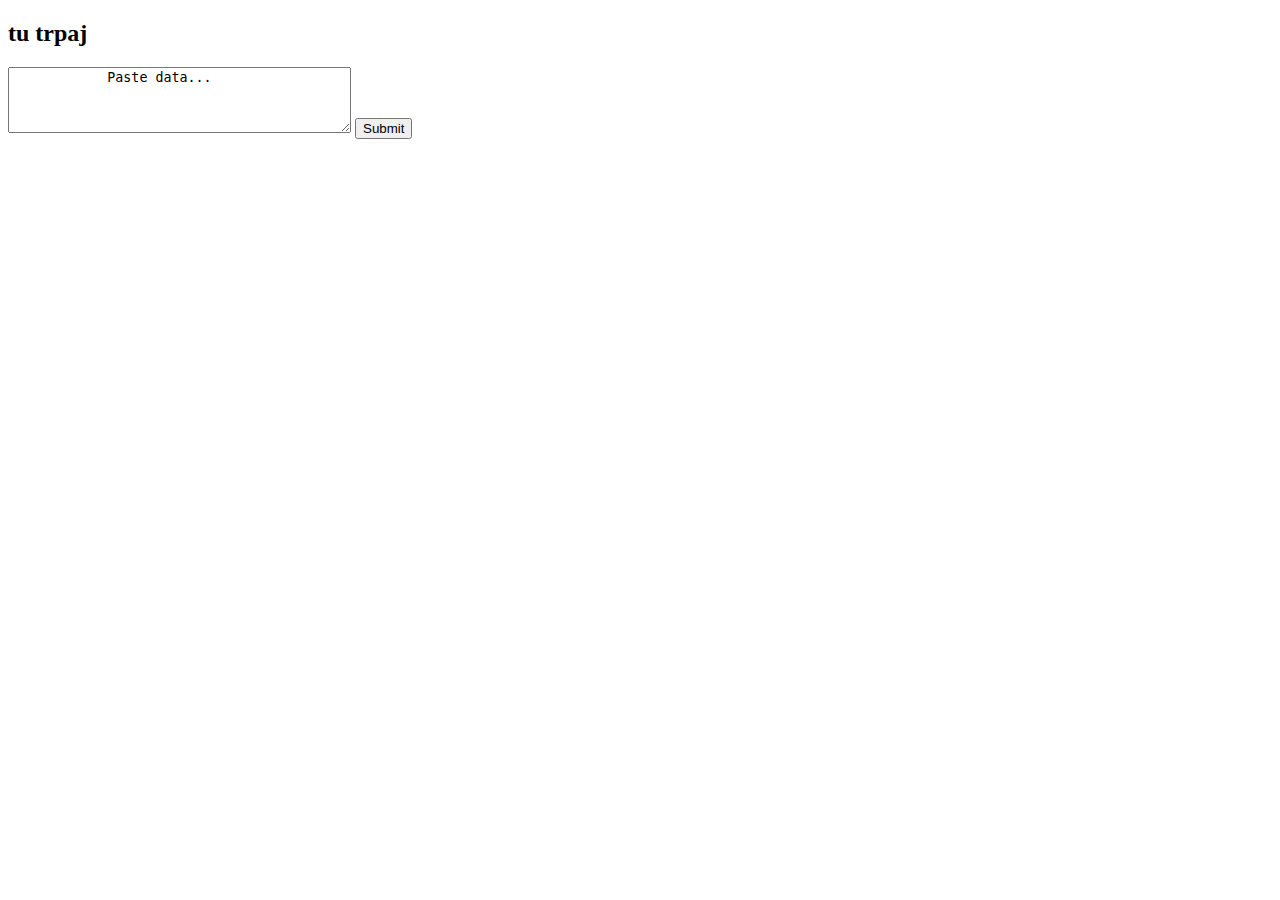
==== index.html @ 50d7044d "add files" ====
<!DOCTYPE html>
<html lang="en">
    <head>
        <meta charset="utf-8">
        <title>herpity derpity</title>
        <!-- <script type="text/javascript" src="d3/d3.v3.js"></script> -->
        <style type="text/css">

        </style>
    </head>
    <body>
      <h2>tu trpaj</h2>
        <form action="./cgi-bin/helloPM.cgi" method="POST" target="_blank">
          <textarea name="textcontent" cols=40 rows=4>
            Paste data...
          </textarea>
          <input type="submit" value="Submit">
        </form>
    </body>
</html>
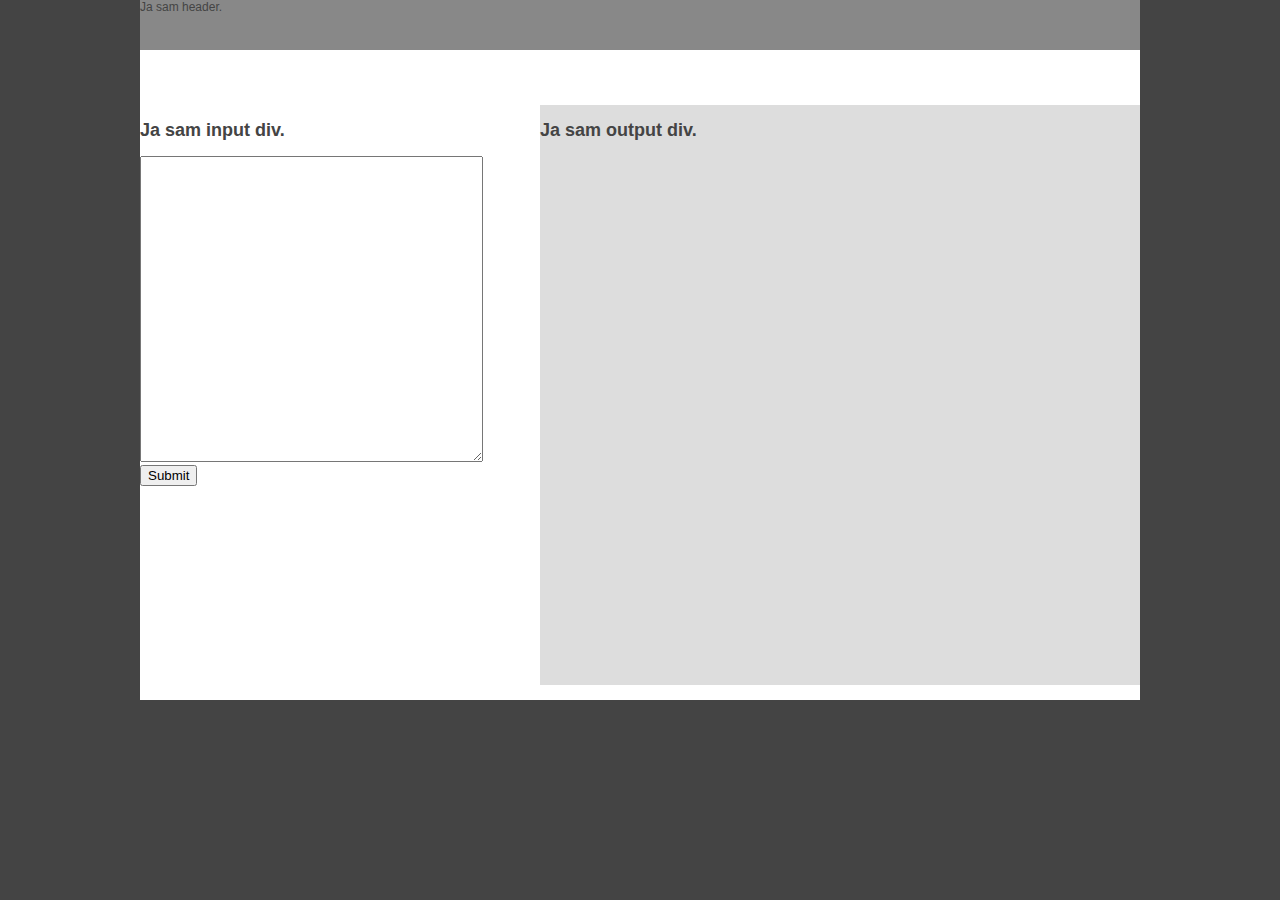
==== commit 6fa95699: "cleanup2" ====
--- a/index.html
+++ b/index.html
@@ -1,20 +1,35 @@
 <!DOCTYPE html>
-<html lang="en">
-    <head>
-        <meta charset="utf-8">
-        <title>herpity derpity</title>
-        <!-- <script type="text/javascript" src="d3/d3.v3.js"></script> -->
-        <style type="text/css">
+<html>
 
-        </style>
-    </head>
-    <body>
-      <h2>tu trpaj</h2>
-        <form action="./cgi-bin/helloPM.cgi" method="POST" target="_blank">
-          <textarea name="textcontent" cols=40 rows=4>
-            Paste data...
-          </textarea>
-          <input type="submit" value="Submit">
-        </form>
-    </body>
+  <head>
+    <title>test</title>
+    <link rel="stylesheet" href="css/style.css">
+    <script type="text/javascript" src="js/d3/d3.v3.min.js"></script>
+    <script type="text/javascript" src="js/plotmachen.js"></script>
+    
+  </head>
+  
+  <body>
+    <div id="container">
+      <div id="content" class="clearfix">
+        <div id="nav">
+            <h2>Ja sam input div.</h2>
+            <textarea name="textcontent" cols=40 rows=20 id='txt2'></textarea>
+            <!-- <input name="textbox1" type="text" id="txt1"/> -->
+            <input name="buttonExecute" onclick="getInput(document.getElementById('txt2').value)" type="button" value="Submit" />
+            <!-- <input name="buttonExecute" onclick="execute(this)" type="button" value="Execute" /> -->
+
+        </div>
+        <div id="maincontent">
+            <h2>Ja sam output div.</h2>
+            
+        </div>
+      </div>
+      
+      <div id="header">
+        Ja sam header.
+      </div>
+    
+    </div>
+  </body>
 </html>--- a/css/style.css
+++ b/css/style.css
@@ -0,0 +1,50 @@
+body {
+  background: #444444;
+  font-family: verdana, arial, sans-serif;
+  color: #444444;
+  font-size: 12px;
+  margin: 0px;
+}
+
+div#container {
+  width: 1000px;
+  margin: 0px auto;
+  background: #FFFFFF;
+  padding: 0px;
+}
+
+div#content {
+  width: 1000px;
+  height: 600px;
+  padding-top: 100px;
+  background: #FFFFFF;
+}
+
+div#header {
+  width: 1000px;
+  height: 50px;
+  background: #888888;
+  position: absolute;
+  top: 0px;
+}
+
+div#nav {
+  width: 400px;
+  height: 580px;
+  float: left;
+  margin: 5px auto;
+  background: #FFFFFF;
+}
+
+div#maincontent {
+  width: 600px;
+  height: 580px;
+  float: right;
+  margin: 5px auto;
+  background: #DDDDDD;
+}
+
+/* .clearfix:after {content:"."; display:block; height:0; clear:both; visibility:hidden;}
+.clearfix {display:inline-block;}
+/* Hide from IE Mac \*/
+/* .clearfix {display:block;} */ */